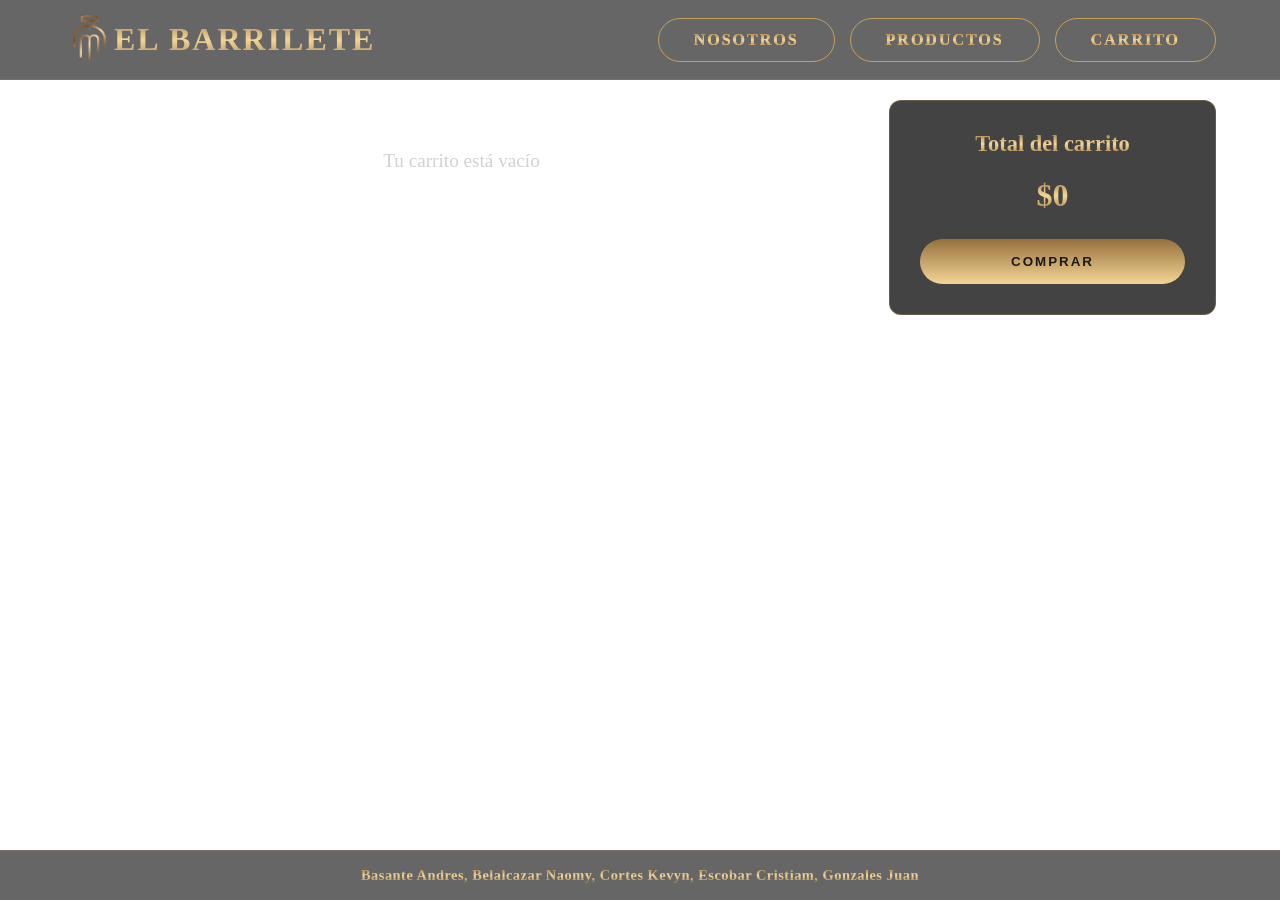
==== index_carrito.html @ ec676547 "Add files via upload" ====
<!DOCTYPE html>
<html lang="es">
<head>
    <meta charset="UTF-8">
    <meta name="viewport" content="width=device-width, initial-scale=1.0">
    <title>EL BARRILETE</title>
    <link rel="stylesheet" href="css/styles.css">
    <script type="module" src="main.js" defer></script>
    <link  rel= "apple-touch-icon"  sizes= "57x57"  href= "favicon/apple-icon-57x57.png" >
    <link  rel= "apple-touch-icon"  sizes= "60x60"  href= "favicon/apple-icon-60x60.png" >
    <link  rel= "apple-touch-icon"  sizes= "72x72"  href= "favicon/apple-icon-72x72.png" >
    <link  rel= "apple-touch-icon"  sizes= "76x76"  href= "favicon/apple-icon-76x76.png" >
    <link  rel= "apple-touch-icon"  sizes= "114x114"  href= "favicon/apple-icon-114x114.png" >
    <link  rel= "apple-touch-icon"  sizes= "120x120"  href= "favicon/apple-icon-120x120.png" >
    <link  rel= "apple-touch-icon"  sizes= "144x144"  href= "favicon/apple-icon-144x144.png" >
    <link  rel= "apple-touch-icon"  sizes= "152x152"  href= "favicon/apple-icon-152x152.png" >
    <link  rel= "apple-touch-icon"  sizes= "180x180"  href= "favicon/apple-icon-180x180.png" >
    <link  rel= "icon"  type= "image/png"  sizes= "192x192"   href= "favicon/android-icon-192x192.png" >
    <link  rel= "icon"  type= "image/png"  sizes= "32x32"  href= "favicon/favicon-32x32.png" >
    <link  rel= "icon"  type= "image/png"  sizes= "96x96"  href= "favicon/favicon-96x96.png" >
    <link  rel= "icon"  type= "image/png"  sizes= "16x16"  href= "favicon/favicon-16x16.png" >
    <link  rel= "manifest"  href= "favicon/manifest.json" >
    <meta  name= "msapplication-TileColor"  content= "#ffffff" >
    <meta  name= "msapplication-TileImage"  content= "/ms-icon-144x144.png" ><meta  name= "theme-color"  content= "#ffffff" >
</head>
<body>
    <header id="cabezera" class="cabezera">
    <a href="index_proyecto.html" class="nombre">
        <span class="icono1"></span>
        <h1>EL BARRILETE</h1>
    </a>
    
    <!-- Icono hamburguesa (visible solo en móvil) -->
    <button class="menu-toggle" id="menu-toggle" aria-label="Abrir menú">
        <span class="hamburger"></span>
    </button>

    <!-- Contenedor de navegación que se oculta en móviles -->
    <nav class="nav-botones" id="nav-botones">
        <a href="index_nosotros.html" class="nosotros">
            <h2>NOSOTROS</h2>
        </a>
        <a href="index_productos.html" class="productos">
            <h2>PRODUCTOS</h2>
        </a>
        <a href="index_carrito.html" class="carrito">
            <h2>CARRITO</h2>
        </a>
    </nav>
    </header>
    <main class="carrito-page">
    <section class="carrito-items" id="carrito-items">
        <!-- Aquí se renderizan los productos -->
    </section>
    <aside class="carrito-resumen" id="carrito-resumen">
        <h2>Total del carrito</h2>
        <p id="carrito-total">$0</p>
        <button class="btn-comprar">Comprar</button>
    </aside>
</main>
    <footer>
        <span class="creditos">Basante Andres, Belalcazar Naomy, Cortes Kevyn, Escobar Cristiam, Gonzales Juan</span>
    </footer>
</body>
</html>
---- css/styles.css ----
/* =============================================
RESET Y ESTILOS GLOBALES
   ============================================= */
* {
    margin: 0;
    padding: 0;
    box-sizing: border-box;
}

body {
    background-image: url('../img/Fondo.svg');
    background-repeat: no-repeat;
    background-size: cover;
    background-position: center;
    background-attachment: fixed;
    min-height: 100vh;
    width: 100%;
    color: white;
    display: flex;
    flex-direction: column;
}

/* =============================================
CABECERA (GLOBAL)
   ============================================= */
header.cabezera {
    position: fixed;
    top: 0;
    width: 100%;
    height: 80px;
    z-index: 1000;
    display: flex;
    justify-content: space-between;
    align-items: center;
    padding: 0 5%;
    background: rgba(0, 0, 0, 0.6); 
    backdrop-filter: blur(10px);
    border-bottom: 1px solid rgba(197, 160, 89, 0.2);
}

.icono1{
    background-image: url('../img/Logo\ Imagen.png');
    background-size: contain;
    background-position: center;
    background-repeat: no-repeat;
    display: inline-block;
    width: 50px;
    height: 50px;
    border-radius: 50%;
}

.nombre {
    background: linear-gradient(to bottom, #96703d 0%, #f3d596 50%, #96703d 100%);
    background-clip: text;
    -webkit-background-clip: text;
    -webkit-text-fill-color: transparent;
    display: flex;
    align-items: center;
    font-weight: bold;
    letter-spacing: 2px;
    text-transform: uppercase;
    text-decoration: none;
}

.btn-explora {
    background-color: var(--color-accent);
    color: white;
    border: none;
    padding: 15px 35px;
    border-radius: 50px;
    cursor: pointer;
    font-weight: bold;
    text-transform: uppercase;
    transition: background-color 0.8s ease;
}

.nav-botones {
    display: flex;
    flex-direction: row;
    gap: 15px;
}

.carrito, .nosotros, .productos {
    padding: 12px 35px;
    background: rgba(20, 20, 20, 0.8); 
    -webkit-text-fill-color: initial; 
    cursor: pointer;
    border-radius: 50px; 
    transition: all 0.4s ease;
    position: relative;
    z-index: 1;
    overflow: hidden;
    display: flex;
    align-items: center;
    justify-content: center;
    border: 1px solid #c5a059;
}

.carrito h2, .nosotros h2, .productos h2, .carrito, .nosotros, .productos {
    background: linear-gradient(to bottom, #96703d 0%, #f3d596 50%, #96703d 100%);
    background-clip: text;
    -webkit-background-clip: text;
    -webkit-text-fill-color: transparent;
    font-size: 1rem;
    font-weight: bold;
    letter-spacing: 2px;
    text-transform: uppercase;
}

.carrito:hover, .nosotros:hover, .productos:hover {
    border-color: #f3d596;
    background: #1a1a1a;
    box-shadow: 0 0 15px rgba(197, 160, 89, 0.3);
}

.carrito::after, .nosotros::after, .productos::after {
    content: "";
    position: absolute;
    top: 0;
    left: 0;
    width: 100%;
    height: 100%;
    background: radial-gradient(circle, rgba(197, 160, 89, 0.2) 0%, transparent 70%);
    transform: scale(0);
    transition: transform 0.5s ease;
    z-index: -1; 
}

.carrito:hover::after, .nosotros:hover::after, .productos:hover::after {
    transform: scale(4);
}

/* =============================================
PÁGINA PRINCIPAL (Hero / Slider de productos)
   ============================================= */
#hero-container, [class^="producto-"] {
    display: flex;
    justify-content: space-around;
    align-items: center;
    width: 100%;
    flex: 1;
    padding-top: 80px;
    padding-bottom: 60px;
}

.indicadores {
    position: fixed;
    right: 3%;
    top: 50%;
    transform: translateY(-50%);
}

.punto {
    width: 12px;
    height: 12px;
    background: rgba(255,255,255,0.3);
    border-radius: 50%;
    margin: 15px 0;
    transition: 0.4s;
}

.punto.active {
    background: var(--color-accent);
    transform: scale(1.3);
}

.producto-1 { --color-accent: #b48d6c; }
.producto-2 { --color-accent: #8b0000; }
.producto-3 { --color-accent: #c5a059; }

#titulo-principal {
    font-size: 5rem;
    font-weight: bold;
    line-height: 1.1;
    text-transform: uppercase;
    letter-spacing: 3px;
    background: linear-gradient(to bottom, #96703d 0%, #f3d596 50%, #96703d 100%);
    background-clip: text;
    -webkit-background-clip: text;
    -webkit-text-fill-color: transparent;
    margin-bottom: 30px;
}

#titulo-principal span {
    font-size: 5rem;
    font-weight: bold;
    background: linear-gradient(to bottom, #96703d 0%, #f3d596 50%, #96703d 100%);
    background-clip: text;
    -webkit-background-clip: text;
    -webkit-text-fill-color: transparent;
}

.info-producto {
    display: flex;
    flex-direction: column;
    align-items: flex-start;
    gap: 30px;
}

.btn-explora {
    background-color: var(--color-accent);
    color: white;
    border: none;
    padding: 15px 40px;
    border-radius: 50px;
    cursor: pointer;
    font-weight: bold;
    font-size: 1rem;
    text-transform: uppercase;
    letter-spacing: 2px;
    transition: all 0.3s ease;
}

.btn-explora:hover {
    transform: scale(1.05);
    box-shadow: 0 0 20px rgba(197, 160, 89, 0.4);
}

/* Actualizacion de medida de la pagina principal */
@media (max-width: 850px) {
    #hero-container, [class^="producto-"] {
        flex-direction: column;
        justify-content: center;
        gap: 40px;
        padding: 100px 5% 40px 5%;
        flex: 1;
        height: auto;
        min-height: 0;
    }

    #titulo-principal {
        font-size: 3rem;
    }
    
    #titulo-principal span {
        font-size: 3rem;
    }
    
    .info-producto {
        align-items: center;
        text-align: center;
    }

    .visual-producto img {
        max-width: 100%;
        height: auto;
        max-height: 40vh;
        object-fit: contain;
    }
}

/* =============================================
MENÚ HAMBURGUESA (MÓVIL)
   ============================================= */

.menu-toggle {
    display: none;
    background: transparent;
    border: none;
    cursor: pointer;
    padding: 10px;
    z-index: 1100;
}

.hamburger {
    position: relative;
    display: block;
    width: 30px;
    height: 3px;
    background: linear-gradient(to bottom, #96703d, #f3d596, #96703d);
    border-radius: 3px;
    transition: all 0.3s ease;
}

.hamburger::before, .hamburger::after {
    content: '';
    position: absolute;
    width: 100%;
    height: 3px;
    background: inherit;
    border-radius: inherit;
    transition: inherit;
}

.hamburger::before {
    top: -8px;
}
.hamburger::after {
    top: 8px;
}

@media (max-width: 850px) {
    .menu-toggle {
        display: block;
    }

    .nav-botones {
        display: none;
        position: absolute;
        top: 80px;
        left: 0;
        z-index: 999;
        width: 100%;
        flex-direction: column;
        align-items: center;
        gap: 10px;
        padding: 20px 0;
        background: rgba(0, 0, 0, 0.85);
        backdrop-filter: blur(15px);
        border-radius: 0 0 15px 15px;
        border-top: 1px solid rgba(197, 160, 89, 0.3);
    }

    .nav-botones.activo {
        display: flex;
    }

    header.cabezera {
        position: fixed;
        flex-wrap: wrap;
        height: auto;
        justify-content: space-between;
        padding: 15px 5%;
    }

    .nombre {
        flex: 1;
    }

    .nav-botones button {
        width: 80%;
        max-width: 300px;
        margin: 5px 0;
    }
}

/* =============================================
PÁGINA SECUNDARIA (Sección "Nosotros")
   ============================================= */
.container {
    display: flex;
    flex-direction: row;
    flex-wrap: nowrap;
    justify-content: center;
    align-items: center;
    width: 100%;
    flex: 1;
    margin-top: 80px;
    gap: 20px;
    padding: 20px 5%;
}

.brand-section {
    display: flex;
    flex-direction: column;
    align-items: center;
    flex-shrink: 0; 
}

.brand-name {
    margin: 0 0 20px 0;
}

.brand-name img {
    width: 280px;
    height: auto;
    display: block;
}

.logo-container {
    width: 160px;
    height: auto;
}

.logo-container img {
    width: 100%;
    height: auto;
    display: block;
}

.content-section {
    flex: 1;
    text-align: center;
    max-width: 600px;  
}

.content-section p {
    font-size: 1.1rem;
    line-height: 1.8;
    font-weight: 400;
    margin-bottom: 35px;
    color: #d1d1d1; 
    letter-spacing: 0.3px;
}

.content-section p:last-child {
    margin-bottom: 0;
}

/* Media query para la sección "Nosotros" */
@media (max-width: 850px) {
    .container {
        flex-direction: column;
        justify-content: center;
        align-items: center;
        gap: 40px;
    }

    .brand-name img {
        width: 220px;
        max-width: 100%;
        height: auto;
    }

    .logo-container {
        width: 130px;
    }

    .content-section p {
        font-size: 1rem;
    }
}

/* ===========================================
PAGINA DE PRODUCTOS
    ========================================== */

.catalogo-page {
    display: flex;
    flex-direction: column;
    justify-content: flex-start;
    align-items: center;
    padding: 110px 5% 40px 5%;
    height: auto;
    min-height: 100vh;
}

/* Buscador */
.search-section {
    width: 100%;
    max-width: 600px;
    text-align: center;
    margin-bottom: 35px;
    z-index: 1;
}

.search-section h2 {
    font-size: 1.8rem;
    font-weight: 800;
    letter-spacing: 1.5px;
    margin-bottom: 15px;
    color: white;
    text-transform: uppercase;
}

.search-bar-container input {
    width: 100%;
    padding: 14px 25px;
    border-radius: 50px;
    border: none;
    background: white;
    font-size: 1rem;
    color: #1a1a1a;
    outline: none;
    box-shadow: 0 4px 15px rgba(0, 0, 0, 0.2);
}

/* =============================================
TARJETAS DINÁMICAS
   ============================================= */
.tarjetas-container {
    display: flex;
    flex-wrap: wrap;
    justify-content: center;
    gap: 30px;
    padding: 40px 5%;
}

/* Tablet: 2 columnas fijas */
@media (min-width: 620px) and (max-width: 949px) {
    .tarjetas-container {
        display: grid;
        grid-template-columns: repeat(2, 1fr);
        gap: 30px;
        justify-items: center;
        max-width: 1200px;
        margin: 0;
        padding: 40px 0;
    }
}

/* Escritorio: 3 columnas fijas */
@media (min-width: 950px) {
    .tarjetas-container {
        display: grid;
        grid-template-columns: repeat(3, 1fr);
        gap: 30px;
        justify-items: center;
        max-width: 1200px;
        margin: 0;
        padding: 40px 0;
    }
}

.card {
    background: rgba(20, 20, 20, 0.8);
    backdrop-filter: blur(10px);
    border: 1px solid rgba(197, 160, 89, 0.3);
    border-radius: 15px;
    position: relative;
    width: 280px;
    padding: 20px;
    text-align: center;
    color: white;
    transition: transform 0.3s ease, box-shadow 0.3s ease;
    cursor: pointer;
}

.card:hover {
    transform: translateY(-5px);
    box-shadow: 0 10px 20px rgba(197, 160, 89, 0.2);
}

.card-img {
    width: 100%;
    height: 180px;
    object-fit: contain;
    margin-bottom: 15px;
}

.card-titulo {
    font-size: 1.3rem;
    margin-bottom: 10px;
    background: linear-gradient(to bottom, #96703d, #f3d596, #96703d);
    -webkit-background-clip: text;
    -webkit-text-fill-color: transparent;
    background-clip: text;
}

.card-descripcion {
    font-size: 0.9rem;
    color: #d1d1d1;
    margin-bottom: 15px;
}

.card-precio {
    display: block;
    font-size: 1.2rem;
    font-weight: bold;
    margin-bottom: 15px;
    background: linear-gradient(to bottom, #96703d, #f3d596, #96703d);
    -webkit-background-clip: text;
    -webkit-text-fill-color: transparent;
    background-clip: text;
}

.card-boton {
    padding: 10px 25px;
    background: rgba(20, 20, 20, 0.8);
    border: 1px solid #c5a059;
    border-radius: 50px;
    text-transform: uppercase;
    letter-spacing: 1px;
    font-size: 0.8rem;
    cursor: pointer;
    transition: all 0.3s ease;
    color: white;
    font-weight: bold;
}

.card-boton:hover {
    background: #1a1a1a;
    border-color: #f3d596;
    box-shadow: 0 0 15px rgba(197, 160, 89, 0.3);
}

.card-boton.agregado {
    background: #2e7d32;
    border-color: #4caf50;
    color: white;
    -webkit-text-fill-color: white;
    cursor: default;
    opacity: 0.9;
    box-shadow: 0 0 8px rgba(76, 175, 80, 0.4);
}

.card-popular {
    border-color: #f3d596;
    box-shadow: 0 0 15px rgba(197, 160, 89, 0.4);
}

.card-medida {
    display: block;
    font-size: 0.8rem;
    color: #b48d6c;
    margin-bottom: 10px;
}

.card-badge {
    position: absolute;
    top: 10px;
    right: 10px;
    background: linear-gradient(to bottom, #96703d, #f3d596);
    color: #1a1a1a;
    font-size: 0.7rem;
    font-weight: bold;
    padding: 4px 10px;
    border-radius: 20px;
    letter-spacing: 1px;
    text-transform: uppercase;
}

/* =============================================
PÁGINA DE CARRITO
   ============================================= */
.carrito-page {
    display: flex;
    gap: 30px;
    padding: 100px 5% 40px;
    flex: 1;
    align-items: flex-start;
}

.carrito-items {
    flex: 3;
    display: flex;
    flex-direction: column;
    gap: 20px;
}

.carrito-vacio {
    color: #d1d1d1;
    font-size: 1.2rem;
    text-align: center;
    margin-top: 50px;
}

.carrito-item {
    display: flex;
    align-items: center;
    gap: 20px;
    background: rgba(20, 20, 20, 0.8);
    backdrop-filter: blur(10px);
    border: 1px solid rgba(197, 160, 89, 0.3);
    border-radius: 12px;
    padding: 15px 20px;
    color: white;
    flex-wrap: wrap;
}

.carrito-item-img {
    width: 80px;
    height: 80px;
    object-fit: contain;
    border-radius: 8px;
}

.carrito-item-info {
    flex: 1;
    min-width: 150px;
}

.carrito-item-titulo {
    font-size: 1.1rem;
    margin-bottom: 5px;
    background: linear-gradient(to bottom, #96703d, #f3d596, #96703d);
    -webkit-background-clip: text;
    -webkit-text-fill-color: transparent;
    background-clip: text;
}

.carrito-item-descripcion {
    font-size: 0.85rem;
    color: #d1d1d1;
    margin-bottom: 4px;
}

.carrito-item-medida {
    font-size: 0.8rem;
    color: #b48d6c;
}

.carrito-item-precio-unitario, .carrito-item-subtotal {
    font-size: 1rem;
    font-weight: bold;
    white-space: nowrap;
}

.carrito-item-cantidad {
    display: flex;
    align-items: center;
    gap: 8px;
}

.btn-cantidad {
    background: rgba(197, 160, 89, 0.2);
    border: 1px solid #c5a059;
    color: white;
    width: 30px;
    height: 30px;
    border-radius: 50%;
    cursor: pointer;
    font-size: 1.2rem;
    display: flex;
    align-items: center;
    justify-content: center;
    transition: all 0.3s;
}

.btn-cantidad:hover {
    background: #c5a059;
    color: #1a1a1a;
}

.cantidad-numero {
    min-width: 30px;
    text-align: center;
    font-weight: bold;
}

.btn-eliminar {
    background: transparent;
    border: 1px solid #b48d6c;
    color: #b48d6c;
    padding: 6px 15px;
    border-radius: 20px;
    cursor: pointer;
    font-size: 0.8rem;
    transition: all 0.3s;
}

.btn-eliminar:hover {
    background: #b48d6c;
    color: #1a1a1a;
}

.carrito-resumen {
    flex: 1;
    background: rgba(20, 20, 20, 0.8);
    backdrop-filter: blur(10px);
    border: 1px solid rgba(197, 160, 89, 0.3);
    border-radius: 12px;
    padding: 30px;
    text-align: center;
    position: sticky;
    top: 100px;
}

.carrito-resumen h2 {
    font-size: 1.4rem;
    margin-bottom: 20px;
    background: linear-gradient(to bottom, #96703d, #f3d596, #96703d);
    -webkit-background-clip: text;
    -webkit-text-fill-color: transparent;
    background-clip: text;
}

#carrito-total {
    font-size: 2rem;
    font-weight: bold;
    margin-bottom: 25px;
    background: linear-gradient(to bottom, #96703d, #f3d596, #96703d);
    -webkit-background-clip: text;
    -webkit-text-fill-color: transparent;
    background-clip: text;
}

.btn-comprar {
    background: linear-gradient(to bottom, #96703d, #f3d596);
    color: #1a1a1a;
    border: none;
    padding: 15px 40px;
    border-radius: 50px;
    cursor: pointer;
    font-weight: bold;
    text-transform: uppercase;
    letter-spacing: 2px;
    width: 100%;
    transition: all 0.3s;
}

.btn-comprar:hover {
    transform: scale(1.03);
    box-shadow: 0 0 20px rgba(197, 160, 89, 0.4);
}

@media (max-width: 600px) {
    .carrito-page {
        flex-direction: column;
    }

    .carrito-item {
        flex-direction: column;
        align-items: flex-start;
    }

    .carrito-item-img {
        width: 60px;
        height: 60px;
    }

    .carrito-resumen {
        position: static;
        width: 100%;
    }
}

/* =============================================
PIE DE PÁGINA (GLOBAL)
   ============================================= */

footer {
    width: 100%;
    height: 50px;
    display: flex;
    justify-content: center;
    align-items: center;
    background: rgba(0, 0, 0, 0.6);
    backdrop-filter: blur(10px);
    border-top: 1px solid rgba(197, 160, 89, 0.2);
    padding: 20px 5%;
    margin-top: auto;
}

.creditos {
    font-size: 0.9rem;
    letter-spacing: 0.5px;
    background: linear-gradient(to bottom, #96703d 0%, #f3d596 50%, #96703d 100%);
    background-clip: text;
    -webkit-background-clip: text;
    -webkit-text-fill-color: transparent;
    font-weight: bold;
}
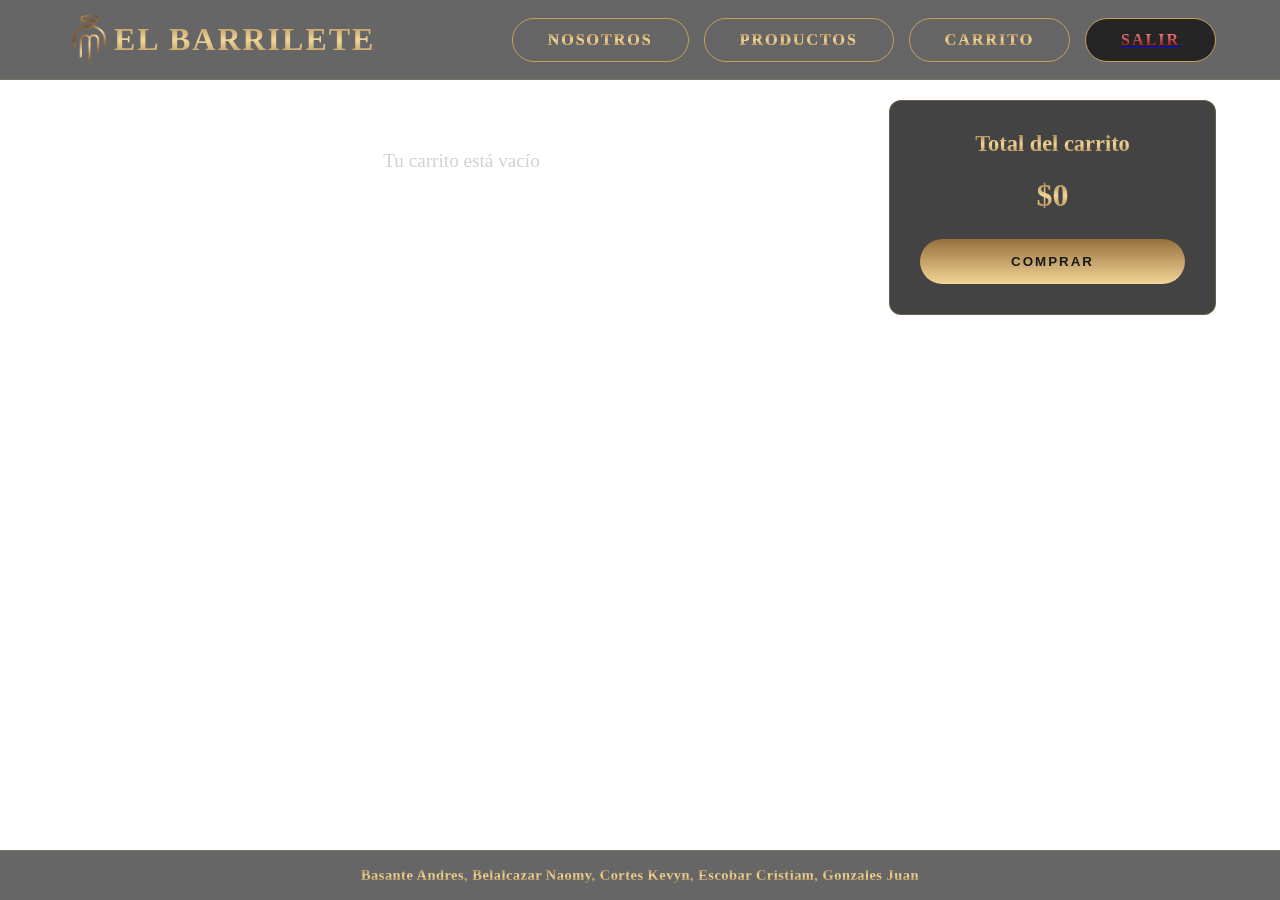
==== commit 34fa76a2: "Update index_carrito.html" ====
--- a/index_carrito.html
+++ b/index_carrito.html
@@ -25,7 +25,7 @@
 </head>
 <body>
     <header id="cabezera" class="cabezera">
-    <a href="index_proyecto.html" class="nombre">
+    <a href="index.html" class="nombre">
         <span class="icono1"></span>
         <h1>EL BARRILETE</h1>
     </a>
@@ -46,6 +46,10 @@
         <a href="index_carrito.html" class="carrito">
             <h2>CARRITO</h2>
         </a>
+
+        <a href="#" id="btn-logout" class="salir private-nav">
+            <h2>SALIR</h2>
+        </a>
     </nav>
     </header>
     <main class="carrito-page">
@@ -62,4 +66,4 @@
         <span class="creditos">Basante Andres, Belalcazar Naomy, Cortes Kevyn, Escobar Cristiam, Gonzales Juan</span>
     </footer>
 </body>
-</html>+</html>
--- a/css/styles.css
+++ b/css/styles.css
@@ -80,7 +80,7 @@
     gap: 15px;
 }
 
-.carrito, .nosotros, .productos {
+.carrito, .nosotros, .productos, .volver-inicio, .iniciar-sesion, .registrarse, .salir {
     padding: 12px 35px;
     background: rgba(20, 20, 20, 0.8); 
     -webkit-text-fill-color: initial; 
@@ -96,7 +96,7 @@
     border: 1px solid #c5a059;
 }
 
-.carrito h2, .nosotros h2, .productos h2, .carrito, .nosotros, .productos {
+.carrito h2, .nosotros h2, .productos h2, .volver-inicio h2, .iniciar-sesion h2, .registrarse h2, .salir h2, .carrito, .nosotros, .productos, .volver-inicio, .iniciar-sesion, .registrarse {
     background: linear-gradient(to bottom, #96703d 0%, #f3d596 50%, #96703d 100%);
     background-clip: text;
     -webkit-background-clip: text;
@@ -107,13 +107,26 @@
     text-transform: uppercase;
 }
 
-.carrito:hover, .nosotros:hover, .productos:hover {
+.salir h2 {
+    background: linear-gradient(to bottom, #ff9999 0%, #8b0000 100%);
+    background-clip: text;
+    -webkit-background-clip: text;
+    -webkit-text-fill-color: transparent;
+}
+
+.carrito:hover, .nosotros:hover, .productos:hover, .volver-inicio:hover, .iniciar-sesion:hover, .registrarse:hover {
     border-color: #f3d596;
     background: #1a1a1a;
     box-shadow: 0 0 15px rgba(197, 160, 89, 0.3);
 }
 
-.carrito::after, .nosotros::after, .productos::after {
+.salir:hover {
+    border-color: #ff9999;
+    background: #150000;
+    box-shadow: 0 0 15px rgba(139, 0, 0, 0.4);
+}
+
+.carrito::after, .nosotros::after, .productos::after, .volver-inicio::after, .iniciar-sesion::after, .registrarse::after, .salir::after {
     content: "";
     position: absolute;
     top: 0;
@@ -126,8 +139,16 @@
     z-index: -1; 
 }
 
+.salir::after {
+    background: radial-gradient(circle, rgba(139, 0, 0, 0.4) 0%, transparent 70%);
+}
+
 .carrito:hover::after, .nosotros:hover::after, .productos:hover::after {
     transform: scale(4);
+}
+
+.hidden {
+    display: none !important;
 }
 
 /* =============================================
@@ -806,8 +827,210 @@
 }
 
 /* =============================================
+PAGINA DE USUARIO
+============================================= */
+
+    .login-page {
+        display: flex;
+        justify-content: center;
+        align-items: center;
+        height: calc(100vh - 130px); 
+        padding: 0 20px;
+        box-sizing: border-box;
+    }
+
+    .login-section {
+        width: 100%;
+        max-width: 420px;
+    }
+
+    /* Ajustado exactamente igual al diseño de tus .card de productos */
+    .login-card {
+        background: rgba(20, 20, 20, 0.8);
+        backdrop-filter: blur(10px);
+        border: 1px solid rgba(197, 160, 89, 0.3);
+        border-radius: 15px;
+        padding: 40px 30px;
+        text-align: center;
+        color: white;
+        transition: transform 0.3s ease, box-shadow 0.3s ease;
+    }
+
+    /* Efecto hover idéntico al de las tarjetas del catálogo */
+    .login-card:hover {
+        transform: translateY(-5px);
+        box-shadow: 0 10px 20px rgba(197, 160, 89, 0.2);
+    }
+
+    /* Título con el gradiente dorado oficial de EL BARRILETE */
+    .login-card h2 {
+        text-align: center;
+        margin-bottom: 10px;
+        font-size: 1.8rem;
+        font-weight: bold;
+        text-transform: uppercase;
+        letter-spacing: 2px;
+        background: linear-gradient(to bottom, #96703d, #f3d596, #96703d);
+        -webkit-background-clip: text;
+        -webkit-text-fill-color: transparent;
+        background-clip: text;
+    }
+
+    .login-subtitle {
+        text-align: center;
+        color: #d1d1d1;
+        font-size: 0.9rem;
+        margin-bottom: 30px;
+        letter-spacing: 0.5px;
+    }
+
+    .form-group {
+        margin-bottom: 22px;
+        text-align: left; /* Alinea los labels a la izquierda para un llenado cómodo */
+    }
+
+    .form-group label {
+        display: block;
+        margin-bottom: 8px;
+        font-weight: bold;
+        font-size: 0.85rem;
+        letter-spacing: 1px;
+        text-transform: uppercase;
+        color: #b48d6c; /* Tono bronce/dorado suave para las etiquetas */
+    }
+
+    /* Inputs adaptados a la estética oscura */
+    .form-group input {
+        width: 100%;
+        padding: 14px 20px;
+        border-radius: 50px; /* Redondeados en sintonía con tus buscadores y botones */
+        border: 1px solid rgba(197, 160, 89, 0.4);
+        background: rgba(10, 10, 10, 0.6);
+        font-size: 1rem;
+        color: white;
+        outline: none;
+        box-sizing: border-box;
+        transition: all 0.3s ease;
+    }
+
+    .form-group input:focus {
+        border-color: #f3d596;
+        background: rgba(26, 26, 26, 0.9);
+        box-shadow: 0 0 10px rgba(197, 160, 89, 0.2);
+    }
+
+    /* Botón de ingreso modificado para lucir como tus botones dorados .card-boton */
+    .btn-primary-link {
+        display: inline-block;
+        width: 100%;
+        padding: 5px 0;
+        background: rgba(20, 20, 20, 0.8);
+        border: 1px solid #c5a059;
+        border-radius: 50px;
+        text-transform: uppercase;
+        text-decoration: none;
+        cursor: pointer;
+        transition: all 0.3s ease;
+    }
+
+    .btn-primary-link h2 {
+        margin: 8px 0;
+        font-size: 0.9rem;
+        font-weight: bold;
+        letter-spacing: 2px;
+        /* Sobrescribimos el gradiente para que el texto del botón responda correctamente */
+        background: linear-gradient(to bottom, #96703d, #f3d596, #96703d);
+        -webkit-background-clip: text;
+        -webkit-text-fill-color: transparent;
+        background-clip: text;
+    }
+
+    .btn-primary-link:hover {
+        background: #1a1a1a;
+        border-color: #f3d596;
+        box-shadow: 0 0 15px rgba(197, 160, 89, 0.3);
+    }
+
+    .btn-primary-link:active {
+        transform: scale(0.97);
+    }
+
+    /* Caja de alertas de error con estilo integrado */
+    .error-box {
+        background-color: rgba(139, 0, 0, 0.2);
+        color: #ff9999;
+        padding: 12px;
+        border-radius: 8px;
+        border: 1px solid #8b0000;
+        margin-bottom: 20px;
+        font-size: 0.9rem;
+        text-align: center;
+        font-weight: 500;
+    }
+
+    .hidden {
+        display: none !important;
+    }
+
+/* ====================
+PÁGINA DE REGISTRO
+==================== */
+
+.register-page {
+        display: flex;
+        justify-content: center;
+        align-items: center;
+        min-height: calc(100vh - 130px); 
+        margin-top: 80px; 
+        padding: 20px;
+        box-sizing: border-box;
+    }
+
+    .register-section {
+        width: 100%;
+        max-width: 440px;
+    }
+
+    .register-card {
+        background: rgba(20, 20, 20, 0.8);
+        backdrop-filter: blur(10px);
+        border: 1px solid rgba(197, 160, 89, 0.3);
+        border-radius: 15px;
+        padding: 35px 30px;
+        text-align: center;
+        color: white;
+        transition: transform 0.3s ease, box-shadow 0.3s ease;
+    }
+
+    .register-card:hover {
+        transform: translateY(-5px);
+        box-shadow: 0 10px 20px rgba(197, 160, 89, 0.2);
+    }
+
+    .register-card h2 {
+        text-align: center;
+        margin-bottom: 8px;
+        font-size: 1.8rem;
+        font-weight: bold;
+        text-transform: uppercase;
+        letter-spacing: 2px;
+        background: linear-gradient(to bottom, #96703d, #f3d596, #96703d);
+        -webkit-background-clip: text;
+        -webkit-text-fill-color: transparent;
+        background-clip: text;
+    }
+
+    .register-subtitle {
+        text-align: center;
+        color: #d1d1d1;
+        font-size: 0.85rem;
+        margin-bottom: 25px;
+        letter-spacing: 0.5px;
+    }
+
+/* =============================================
 PIE DE PÁGINA (GLOBAL)
-   ============================================= */
+============================================= */
 
 footer {
     width: 100%;
@@ -830,4 +1053,4 @@
     -webkit-background-clip: text;
     -webkit-text-fill-color: transparent;
     font-weight: bold;
-}+}
